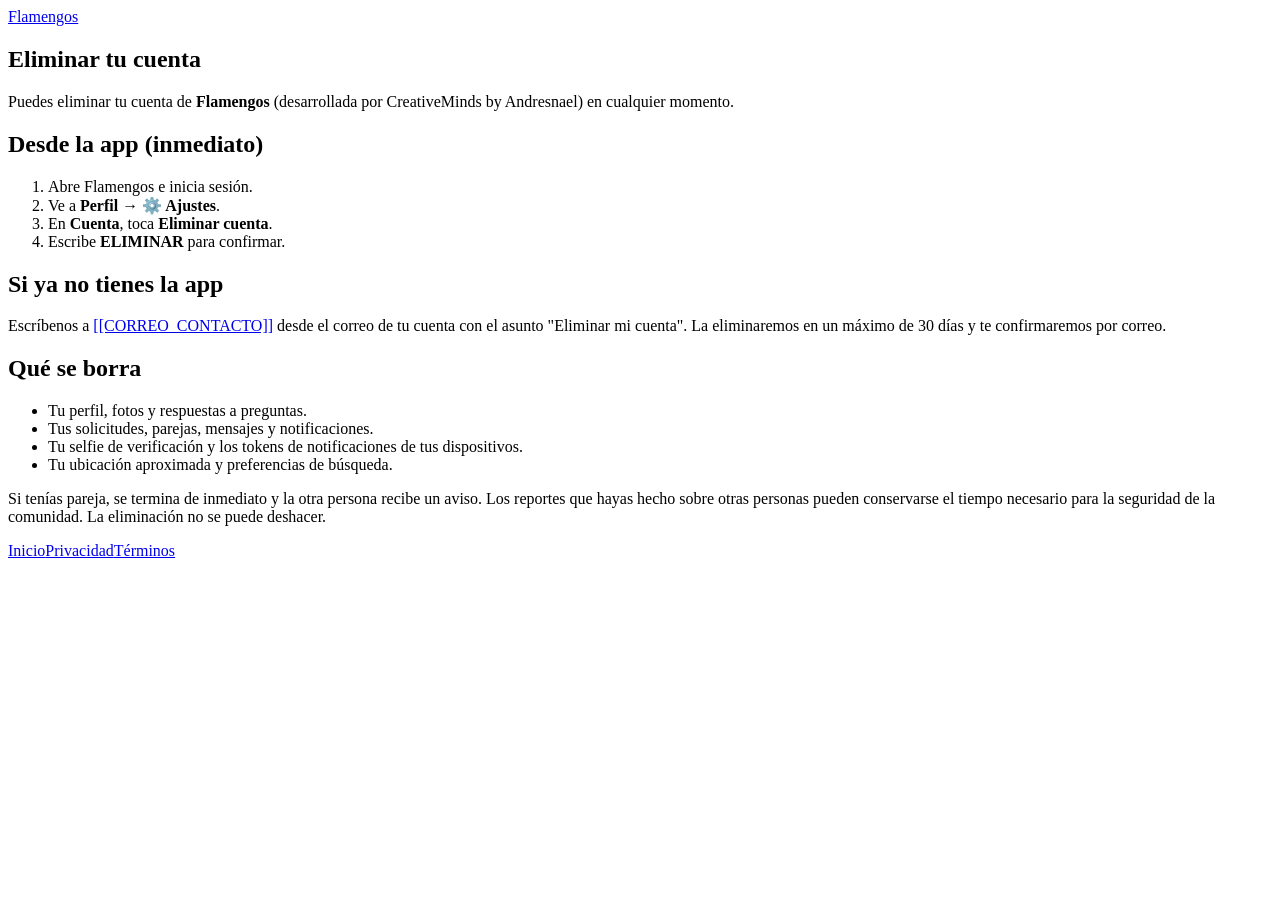
==== site/public/eliminar-cuenta.html @ d3180d6e "Temas, apariencia, ícono, ayuda, sitio legal y firma de Android - 3 temas (Firefly, Claro, Oscuro) c" ====
<!doctype html>
<html lang="es">
<head>
  <meta charset="utf-8">
  <meta name="viewport" content="width=device-width, initial-scale=1">
  <title>Eliminar tu cuenta — Flamengos</title>
  <link rel="icon" href="/icon.png">
  <link rel="stylesheet" href="https://fonts.googleapis.com/css2?family=Outfit:wght@400;600;800&family=Pacifico&display=swap">
  <link rel="stylesheet" href="/styles.css">
</head>
<body>
  <main class="wrap">
    <a class="top" href="/"><header class="top"><img src="/icon.png" alt=""><span class="brand">Flamengos</span></header></a>

    <article class="card">
      <h1>Eliminar tu cuenta</h1>
      <p>Puedes eliminar tu cuenta de <strong>Flamengos</strong> (desarrollada por CreativeMinds by Andresnael) en cualquier momento.</p>

      <h2>Desde la app (inmediato)</h2>
      <ol>
        <li>Abre Flamengos e inicia sesión.</li>
        <li>Ve a <strong>Perfil → ⚙️ Ajustes</strong>.</li>
        <li>En <strong>Cuenta</strong>, toca <strong>Eliminar cuenta</strong>.</li>
        <li>Escribe <strong>ELIMINAR</strong> para confirmar.</li>
      </ol>

      <h2>Si ya no tienes la app</h2>
      <p>Escríbenos a <a href="mailto:[[CORREO_CONTACTO]]?subject=Eliminar%20mi%20cuenta">[[CORREO_CONTACTO]]</a> desde el correo de tu cuenta con el asunto "Eliminar mi cuenta". La eliminaremos en un máximo de 30 días y te confirmaremos por correo.</p>

      <h2>Qué se borra</h2>
      <ul>
        <li>Tu perfil, fotos y respuestas a preguntas.</li>
        <li>Tus solicitudes, parejas, mensajes y notificaciones.</li>
        <li>Tu selfie de verificación y los tokens de notificaciones de tus dispositivos.</li>
        <li>Tu ubicación aproximada y preferencias de búsqueda.</li>
      </ul>
      <p>Si tenías pareja, se termina de inmediato y la otra persona recibe un aviso. Los reportes que hayas hecho sobre otras personas pueden conservarse el tiempo necesario para la seguridad de la comunidad. La eliminación no se puede deshacer.</p>
    </article>

    <footer>
      <a href="/">Inicio</a><a href="/privacidad">Privacidad</a><a href="/terminos">Términos</a>
    </footer>
  </main>
</body>
</html>
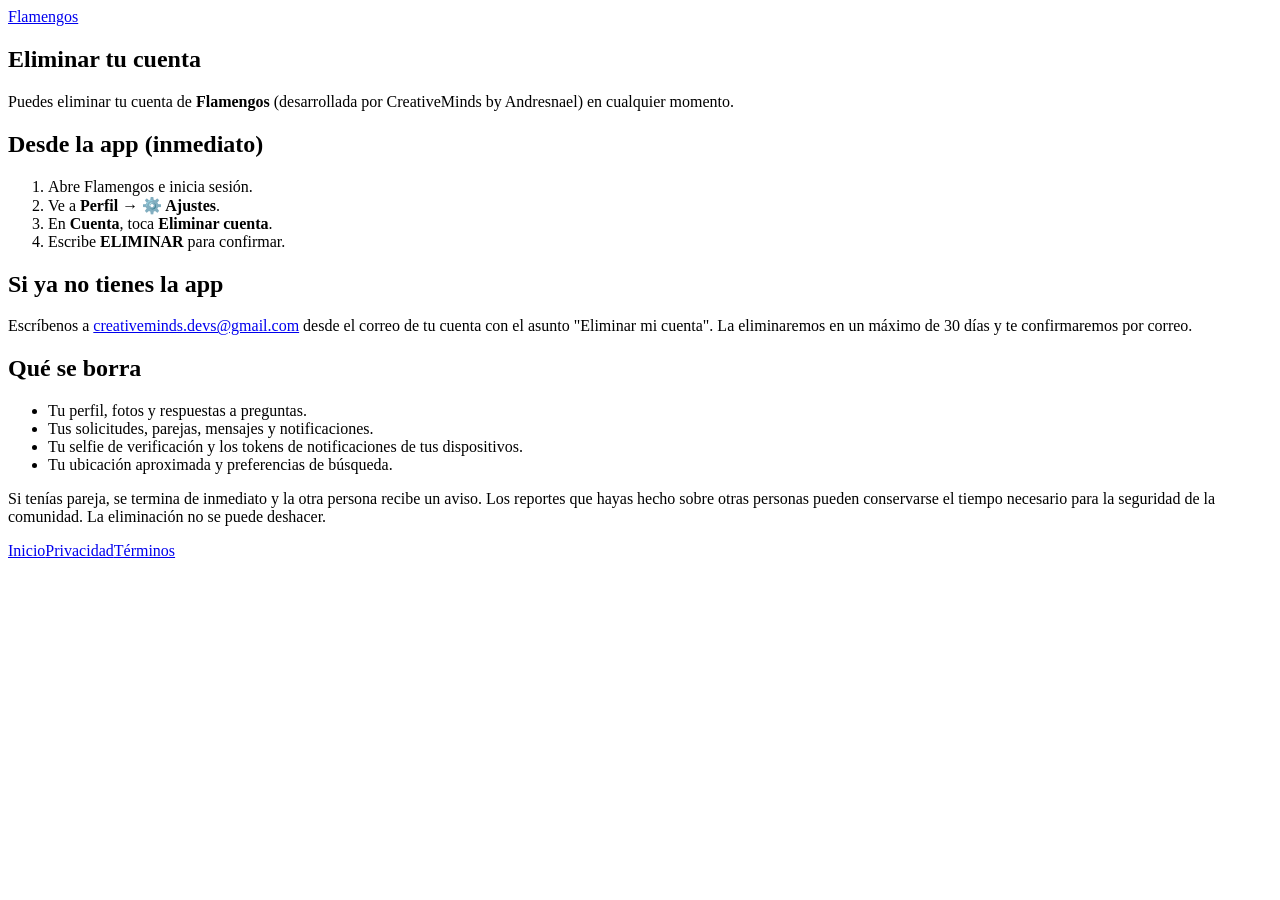
==== commit a2ab5ded: "Recorte de fotos, panel de admin y moderación, etiquetas, impulso, estadísticas premium y cuentas de" ====
--- a/site/public/eliminar-cuenta.html
+++ b/site/public/eliminar-cuenta.html
@@ -25,7 +25,7 @@
       </ol>
 
       <h2>Si ya no tienes la app</h2>
-      <p>Escríbenos a <a href="mailto:[[CORREO_CONTACTO]]?subject=Eliminar%20mi%20cuenta">[[CORREO_CONTACTO]]</a> desde el correo de tu cuenta con el asunto "Eliminar mi cuenta". La eliminaremos en un máximo de 30 días y te confirmaremos por correo.</p>
+      <p>Escríbenos a <a href="mailto:creativeminds.devs@gmail.com?subject=Eliminar%20mi%20cuenta">creativeminds.devs@gmail.com</a> desde el correo de tu cuenta con el asunto "Eliminar mi cuenta". La eliminaremos en un máximo de 30 días y te confirmaremos por correo.</p>
 
       <h2>Qué se borra</h2>
       <ul>
